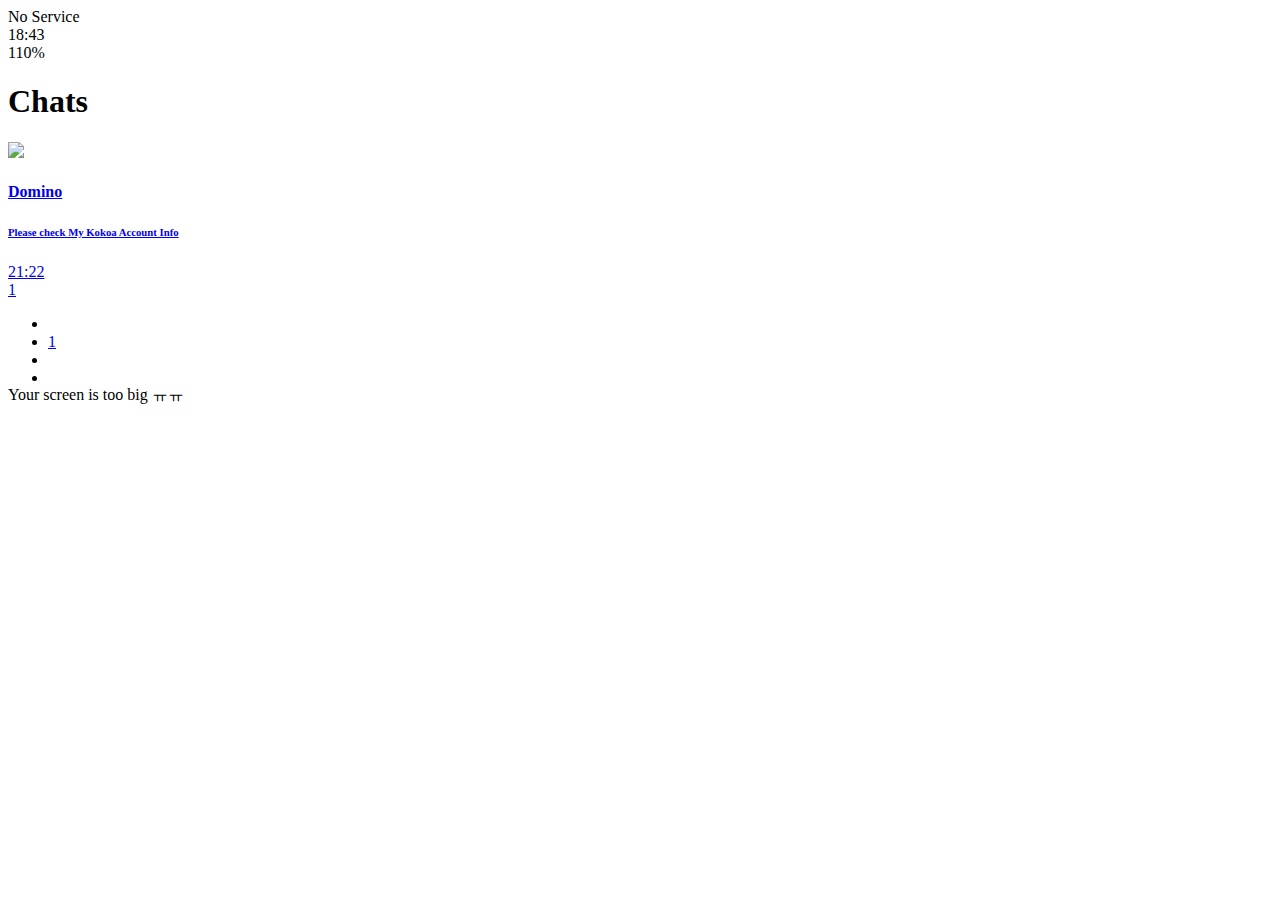
==== chats.html @ 68e7ca0b "Moving HTML" ====
<!DOCTYPE html>
<html lang="en">
  <head>
    <link rel="stylesheet" href="css/styles.css" />
    <meta charset="UTF-8" />
    <meta name="viewport" content="width=device-width, initial-scale=1.0" />
    <title>Chats - Kokoa Clone</title>
  </head>
  <body>
    <div class="status-bar">
      <div class="status-bar__column">
        <span>No Service</span>
        <i class="fas fa-wifi"></i>
      </div>
      <div class="status-bar__column">
        <span>18:43</span>
      </div>
      <div class="status-bar__column">
        <span>110%</span>
        <i class="fas fa-battery-full fa-lg"></i>
        <i class="fas fa-bolt"></i>
      </div>
    </div>
    <header class="screen-header">
      <h1 class="screen-header__title">Chats</h1>
      <div class="screen-header__icons">
        <span><i class="fa-solid fa-magnifying-glass fa-lg"></i></span>
        <span><i class="fa-regular fa-comment-dots fa-lg"></i></span>
        <span><i class="fa-solid fa-music fa-lg"></i></span>
        <span><i class="fa-solid fa-gear fa-lg"></i></span>
      </div>
    </header>
    <main class="main-screen">
      <a href="chat.html">      <div class="user-component user-component__chat">
        <div class="user-component__column">
          <img
            src="https://avatars.githubusercontent.com/u/121854387?v=4"
            class="user-component__avatar user-component__avatar"
          />
          <div class="user-component__text">
            <h4 class="user-component__title">Domino</h4>
            <h6 class="user-component__subtitle">
              Please check My Kokoa Account Info
            </h6>
          </div>
        </div>
        <div class="user-component__column">
          <span class="user-component__time">21:22</span>
          <div class="badge">1</div>
        </div>
      </div>
    </a>

    </main>

    <nav class="nav">
      <ul class="nav__list">
        <li class="nav__btn">
          <a class="nav__link" href="friends.html"
            ><i class="fa-regular fa-user fa-2x"></i
          ></a>
        </li>
        <li class="nav__btn">
          <a class="nav__link" href="chats.html">
            <span class="nav__notification badge">1</span>
            <i class="fa-solid fa-comment fa-2x"></i>
          </a>
        </li>
        <li class="nav__btn">
          <a class="nav__link" href="find.html"
            ><i class="fa-solid fa-magnifying-glass fa-2x"></i
          ></a>
        </li>
        <li class="nav__btn">
          <a class="nav__link" href="more.html">
            <div class="notification-dots notification-dots-nav"></div>
            <i class="fa-solid fa-ellipsis fa-2x"></i
          ></a>
        </li>
      </ul>
    </nav>
    <div id="no-mobile">
      <span>Your screen is too big ㅠㅠ</span>
    </div>
    <script
      src="https://kit.fontawesome.com/a38d469f27.js"
      crossorigin="anonymous"
    ></script>
  </body>
</html>
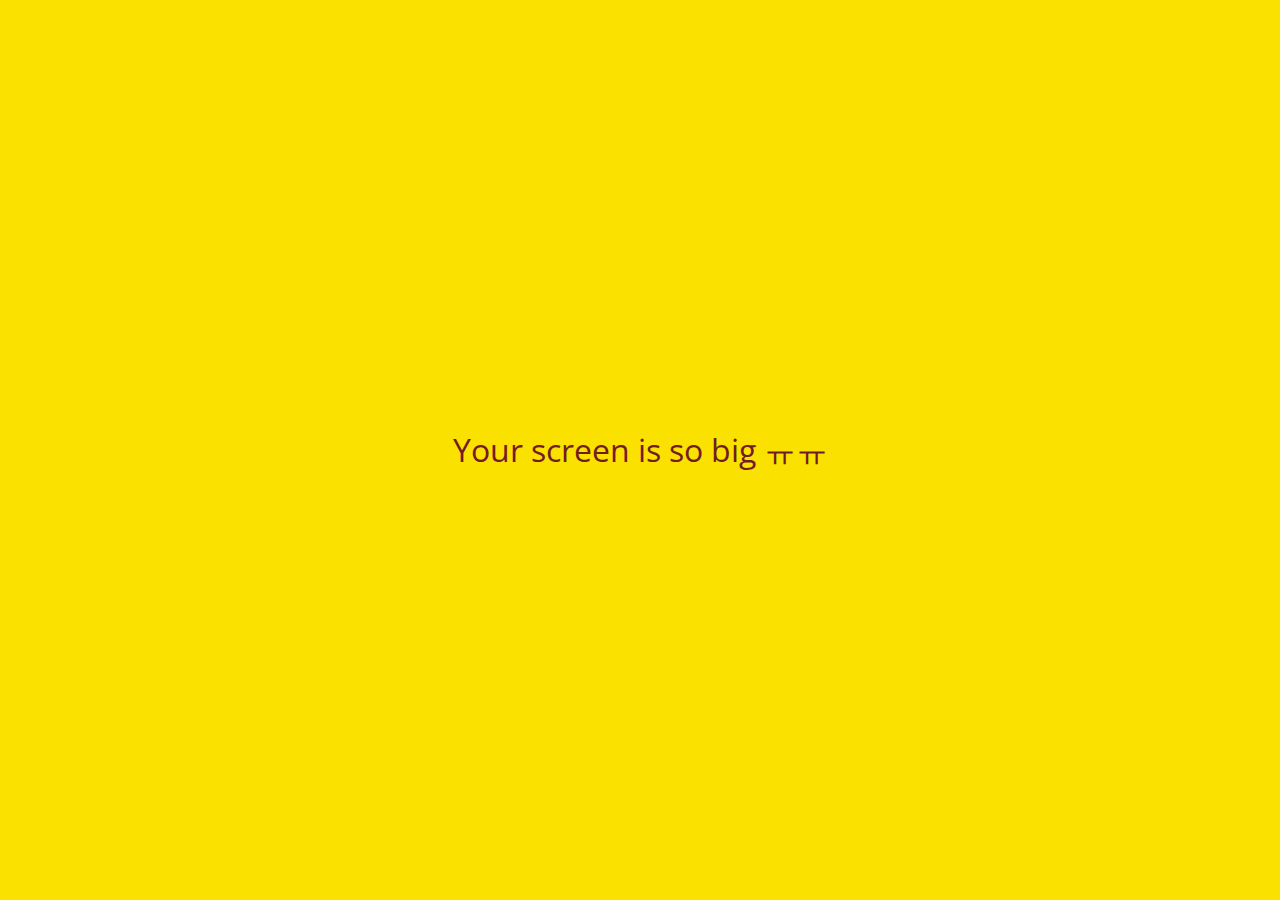
==== commit 5fb5a1ba: "too -> so" ====
--- a/chats.html
+++ b/chats.html
@@ -80,7 +80,7 @@
       </ul>
     </nav>
     <div id="no-mobile">
-      <span>Your screen is too big ㅠㅠ</span>
+      <span>Your screen is so big ㅠㅠ</span>
     </div>
     <script
       src="https://kit.fontawesome.com/a38d469f27.js"
--- a/css/styles.css
+++ b/css/styles.css
@@ -0,0 +1,53 @@
+@import url("https://fonts.googleapis.com/css2?family=Open+Sans:wght@400;600&display=swap");
+
+@import "reset.css";
+@import "variables.css";
+
+/* Components */
+@import "components/status-bar.css";
+@import "components/nav-bar.css";
+@import "components/alt-screen-header.css";
+@import "components/screen-header.css";
+@import "components/user-component.css";
+@import "components/badge.css";
+@import "components/notification-dots.css";
+@import "components/icon-row.css";
+@import "components/no-mobile.css";
+
+/* Screens */
+@import "screens/login.css";
+@import "screens/friends.css";
+@import "screens/find.css";
+@import "screens/more.css";
+@import "screens/settings.css";
+@import "screens/chat.css";
+
+body {
+  color: #2e363e;
+  font-family: "Open Sans", sans-serif;
+}
+
+.main-screen {
+  padding: 0px var(--horizontal-space);
+}
+
+@media screen and (orientation: landscape) {
+  body {
+    display: flex;
+    justify-content: center;
+    align-items: center;
+    height: 100vh;
+    background-color: #f8d7da;
+    color: #721c24;
+    font-size: 1.5rem;
+    text-align: center;
+  }
+
+  body::before {
+    content: "가로 모드에서는 이 페이지를 사용할 수 없습니다. 장치를 세로로 전환해주세요.";
+  }
+
+  .main-screen {
+    display: none;
+  }
+}